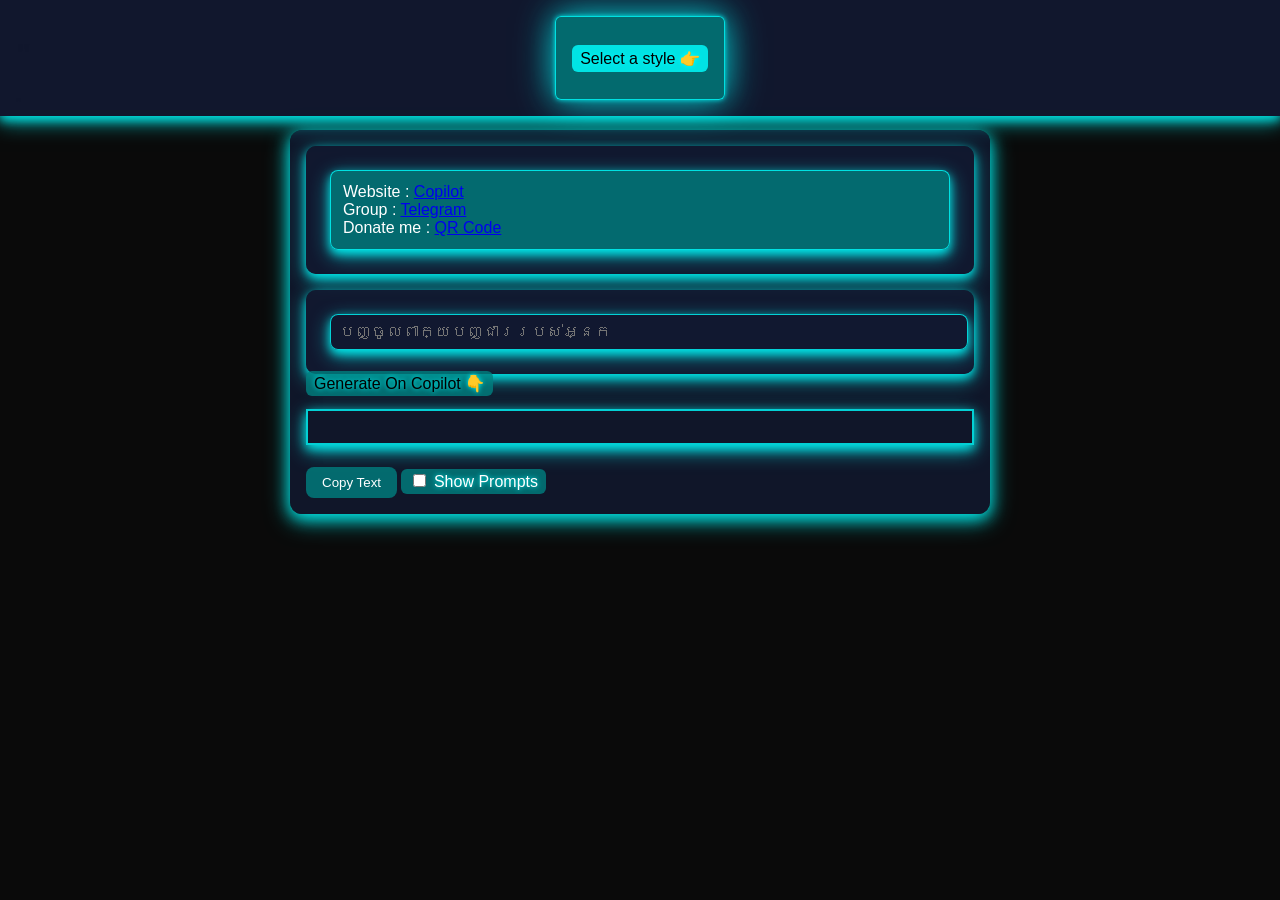
==== Index.html @ e3b845a8 "Update Index.html" ====
<!DOCTYPE html>
<html lang="en">
<head>
    <link rel="icon" href="icon.png" type="image/png">
    <meta charset="UTF-8">
    <title>Style UI</title>
    <link rel="stylesheet" href="css/style_Modern.css"> <!-- Link to the CSS file -->
    <audio id="ambientSound" loop>
        <source src="audio/beats.mp3" type="audio/mp3">
        Your browser does not support the audio element.
    </audio>
    <audio id="transitionSound">
        <source src="audio/beats.mp3" type="audio/mp3">
        Your browser does not support the audio element.
    </audio>
</head>
 <body><!-- The body of the HTML document -->
    <h1>"</h1>
    <p>"</p>
    <!-- Go to Top Button -->
    <button id="goToTopBtn" title="Go to Top">↑</button>
  <div class="container"> 
   <div class="header">
    <div class="choose-stayle">
     <!-- Checkbox to toggle containers -->

        <span class="slstyle">Select a style 👉</span>
        <div class="selects" id="dynamicSelects"></div>
                <!-- Style select will be dynamically added here -->
            </div>
        </div>
        <div class="grid-container">
            <!-- First Grid Item -->
            <div class="grid-item">
                <div class="card">
                    <div class="Website">
                        <div class="text-sm">
                            Website :
                            <a class="Copilot" href="#">Copilot</a>
                        </div>
                        <div class="Group">
                            Group :
                            <a class="Telegram" href="#">Telegram</a>
                        </div>
                        <div class="Donate-me">
                            Donate me :
                            <a class="QR-Code" href="#">QR Code</a>
                        </div>
                    </div>
     
                     <!-- Image Container -->
                     <div id="imageContainer">
                        <!-- This is where the image will be appended -->
                    </div>
                </div>
            </div>
             <!-- Second Grid Item -->
             <div class="grid-item">
                <div class="card">
                    <div class="theader-card">
                        <input type="text" placeholder="បញ្ចូលពាក្យបញ្ជាររបស់អ្នក" class="input-text" id="dogInput" oninput="updateText()">
                    </div>
                    <div id="container">
                        <!-- This is where the checkboxes and selects will be appended -->
                    </div>
                </div>

                <!-- Generate Section -->
                <div class="Generate">
                    <span class="text-sm generate-text">Generate On Copilot 👇</span>
                </div>
                <!-- Dynamic Text and Copy Button -->
                <div class="mt-2">
                    <p class="formprompt" id="copyText">
                        <span id="dynamicText"></span>
                    </p>
                    <button class="copy-button" onclick="copyToClipboard()">Copy Text</button>
                    <label class="checkbox-label">
                        <input type="checkbox" id="toggleContainer"> Show Prompts 
                    </label>
                </div>
            </div>
        </div>
        <!-- Container 2 -->
        <div class="container2">
            <table class="custom-table">
                <!-- This is where the checkboxes and selects will be appended -->
            </table>
        </div>
        <!-- Container 3 -->
        <div class="container3" style="display: none;">
            <div>
                <input type="text" class="searchBox" id="searchBox" placeholder="Search by Style Name or Prompt" />
            </div>
            <div class="overflow-x-auto">
                <table class="min-w-full bg-white border border-gray-300" id="container3Table">
                    <!-- Table content will be dynamically added here -->
                </table>
            </div>
        </div>
  <script src="js/scripts.js"></script> <!-- Link to the JS file -->
  <script src="js/Prompt.js"></script> <!-- Link to the JS file -->
 </body>
</html>
---- css/style_Modern.css ----
body {
    background-color: #0a0a0a; /* Darker background for a sci-fi feel */
    padding: 1rem;
    margin: 0;
    font-family: 'Orbitron', sans-serif; /* Futuristic font */
    background-image: url('https://img.freepik.com/premium-photo/cyber-city-augmented-reality-hightech-fashion-digital-smartphone-phone-wallpaper-generative-ai_918839-267.jpg');
    background-size: cover;
    background-attachment: fixed;
    background-position: center;
    animation: magicalBackground 15s ease-in-out infinite;
    height: 100%;
}

.generate-text {
    background-color: rgba(0, 128, 128, 0.8); /* Dark teal */
    padding: 0.25rem 0.5rem;
    border-radius: 0.375rem;
    color: #000000; /* Black text for contrast */
    text-shadow: 0 0 5px rgba(0, 255, 255, 1); /* Glow effect */
}


#goToTopBtn {
    display: none; /* Hidden by default */
    position: fixed;
    bottom: 20px;
    right: 20px;
    z-index: 1000;
    background-color: rgba(0, 128, 128, 0.8); /* Dark teal */
    color: white;
    border: none;
    border-radius: 50%;
    width: 50px;
    height: 50px;
    font-size: 24px;
    cursor: pointer;
    box-shadow: 0 4px 10px rgba(0, 255, 255, 0.8), 0 6px 20px rgba(0, 255, 255, 0.6);
    transition: background-color 0.3s, opacity 0.3s;
}

#goToTopBtn:hover {
    background-color: rgba(3, 113, 113, 0.8); /* Dark teal */
}

#goToTopBtn:active {
    background-color: rgba(2, 96, 96, 0.8); /* Dark teal */
}

.container3 {
    padding: 1rem;
    border: none;
    border-radius: 8px;
    background-color: rgba(18, 25, 49, 0.9);
    box-shadow: 0 4px 10px rgba(0, 255, 255, 0.8), 0 6px 20px rgba(0, 255, 255, 0.6);
    color: #ffffff;
    transition: box-shadow 0.3s ease, transform 0.3s ease;
}

.container3:hover {
    transform: scale(1.02);
    box-shadow: 0 6px 20px rgba(0, 255, 255, 1), 0 8px 30px rgba(0, 255, 255, 0.7);
}

.container3 table {
    width: 100%;
    border-collapse: collapse;
}

.container3 th, .container3 td {
    padding: 12px;
    text-align: center;
    border: none;
}

.container3 th {
    background-color: rgba(0, 128, 128, 0.8); /* Dark teal */
    font-weight: 600;
}

.container {
    background-color: rgba(18, 25, 49, 0.8);
    border-radius: 12px;
    max-width: 700px;
    margin: auto;
    box-shadow: 0 4px 15px rgba(0, 255, 255, 0.8), 0 6px 25px rgba(0, 255, 255, 0.6);
    transition: box-shadow 0.3s ease;
}

.container:hover {
    box-shadow: 0 6px 25px rgba(0, 255, 255, 1), 0 8px 35px rgba(0, 255, 255, 0.7);
}

.header {
    position: fixed;
    top: 0;
    left: 0;
    right: 0;
    display: flex;
    justify-content: space-between;
    align-items: center;
    background-color: rgba(18, 25, 49, 0.9);
    padding: 1rem;
    z-index: 1000;
    box-shadow: 0 4px 10px rgba(0, 255, 255, 0.8), 0 6px 20px rgba(0, 255, 255, 0.6);
    animation: headerGlow 5s ease-in-out infinite;
}

@keyframes headerGlow {
    0%, 100% {
        box-shadow: 0 4px 10px rgba(0, 255, 255, 0.8), 0 6px 20px rgba(0, 255, 255, 0.6);
    }
    50% {
        box-shadow: 0 4px 20px rgba(0, 255, 255, 1), 0 6px 30px rgba(0, 255, 255, 0.8);
    }
}

.grid-container {
    display: grid;
    grid-template-columns: repeat(3, 1fr);
    gap: 1rem;
    margin-top: 1rem;
    padding: 1rem;
}

.card {
    background-color: rgba(18, 25, 49, 0.8);
    border-radius: 10px;
    padding: 1.5rem;
    box-shadow: 0 4px 10px rgba(0, 255, 255, 0.8), 0 6px 20px rgba(0, 255, 255, 0.6);
    transition: transform 0.3s ease, box-shadow 0.3s ease;
}

.card:hover {
    transform: scale(1.05);
    box-shadow: 0 6px 20px rgba(0, 255, 255, 1), 0 8px 30px rgba(0, 255, 255, 0.7);
}

.Website {
    background-color: rgba(0, 128, 128, 0.8); /* Dark teal */
    padding: 0.75rem;
    border-radius: 8px;
    border: 1px solid rgba(0, 255, 255, 0.8);
    color: #fff;
    box-shadow: 0 4px 10px rgba(0, 255, 255, 0.8), 0 6px 20px rgba(0, 255, 255, 0.6);
    animation: glow 3s ease-in-out infinite;
    transition: transform 0.3s ease;
}

.Website:hover {
    transform: scale(1.02);
}

.imageContainer {
    background-color: rgba(4, 99, 99, 0.8); /* Dark teal */
    padding: 1rem;
    display: flex;
    justify-content: center;
    align-items: center;
    width: 100%;
    border-radius: 10px;
    margin-top: 10px;
    border: 1px solid rgba(255, 255, 255, 0.1);
    box-sizing: border-box;
    box-shadow: 0 4px 10px rgba(0, 255, 255, 0.8), 0 6px 20px rgba(0, 255, 255, 0.6);
    transition: transform 0.3s ease;
}

.imageContainer:hover {
    transform: scale(1.05);
}
.searchBox{
    background-color: rgba(18, 25, 49, 0.8);
    padding: 0.5rem;
    border-radius: 8px;
    color: #fff;
    border: 1px solid rgba(0, 255, 255, 0.8);
    box-shadow: 0 4px 10px rgba(0, 255, 255, 0.8), 0 6px 20px rgba(0, 255, 255, 0.6);
    transition: box-shadow 0.3s ease;
    float: right; /* or float: left; */

}
.selects {
    display: flex;
    gap: 0.75rem;
    margin: 1rem 0;
}

.style-select {
    background-color: rgba(18, 25, 49, 0.8);
    padding: 0.5rem;
    border-radius: 8px;
    color: #fff;
    border: 1px solid rgba(0, 255, 255, 0.8);
    box-shadow: 0 4px 10px rgba(0, 255, 255, 0.8), 0 6px 20px rgba(0, 255, 255, 0.6);
    transition: box-shadow 0.3s ease;
    margin: 0 0 0 20px;
}

.style-select:hover {
    box-shadow: 0 6px 20px rgba(0, 255, 255, 1), 0 8px 30px rgba(0, 255, 255, 0.7);
}

.input-text {
    background-color: rgba(18, 25, 49, 0.8);
    border-radius: 8px;
    padding: 0.5rem;
    width: 100%;
    color: white;
    font-size: 1rem;
    border: 1px solid rgba(0, 255, 255, 0.8);
    box-shadow: 0 4px 10px rgba(0, 255, 255, 0.8), 0 6px 20px rgba(0, 255, 255, 0.6);
    transition: transform 0.3s ease, box-shadow 0.3s ease;
}

.input-text:focus {
    outline: none;
    box-shadow: 0 4px  20px rgba(0, 255, 255, 1), 0 6px 30px rgba(0, 255, 255, 0.7);
}

.copy-button {
    background-color: rgba(0, 128, 128, 0.8); /* Dark teal */
    color: white;
    border-radius: 8px;
    padding: 0.5rem 1rem;
    border: none;
    cursor: pointer;
    transition: background-color 0.3s ease, transform 0.3s ease;
}

.copy-button:hover {
    background-color: rgba(0, 100, 100, 0.8);
    transform: scale(1.05);
}

.rounded-header {
    border-radius: 0.5rem;
}

.table-header {
    font-size: 1.125rem;
    font-weight: bold;
    padding: 0.75rem;
    background-color: rgba(0, 128, 128, 0.8); /* Dark teal */
    text-align: center;
    color: white;
    border: none;
    border-radius: 8px;
}

.table-cell {
    padding: 0.75rem;
    text-align: center;
    color: #ffffff;
    border-bottom: 1px solid rgba(0, 255, 255, 0.8);
}

.formprompt {
    font-size: 22px;
    color: white;
    border: 2px solid rgba(0, 255, 255, 0.8);
    padding: 1rem;
    margin-top: 1rem;
    box-shadow: 0 4px 10px rgba(0, 255, 255, 0.8), 0 6px 20px rgba(0, 255, 255, 0.6);
}

@keyframes glow {
    0% {
        box-shadow: 0 0 15px rgba(0, 255, 255, 0.8), 0 4px 30px rgba(0, 255, 255, 0.6);
    }
    100% {
        box-shadow: 0 0 20px rgba(0, 255, 255, 1), 0 6px 40px rgba(0, 255, 255, 0.8);
    }
}

/* Media Queries for Responsiveness */
@media (max-width: 2000px) {
    .grid-container {
        grid-template-columns: 1fr;
    }

    .header {
        flex-direction: column;
        align-items: flex-start;
    }

    .input-text {
        height: auto;
    }
}

.choose-stayle {
    background-color: rgba(0, 128, 128, 0.8); /* Dark teal */
    padding: 1rem;
    border: 1px solid rgba(0, 255, 255, 0.8); /* Semi-transparent neon cyan */
    border-radius: 0.375rem;
    text-align: center;
    margin: 0 auto;
    display: flex;
    justify-content: center;
    align-items: center;
    height: 50px;
    color: #000000; /* Black text for contrast */
    box-shadow: 0 0 5px rgba(0, 255, 255, 0.8), 0 0 40px rgba(0, 255, 255, 0.6), 0 0 30px rgba(0, 255, 255, 0.4); /* Glow effect */
    animation: glow 3s infinite alternate;
}
.slstyle {
    background-color: rgba(0, 255, 255, 0.81);
    padding: 0.25rem 0.5rem;
    border-radius: 0.375rem;
    color: #000000;
    text-shadow: 0 0 5px rgba(0, 255, 255, 1);
}
.checkbox-label {
    background-color: rgba(0, 128, 128, 0.8);
    padding: 0.25rem 0.5rem;
    border-radius: 0.375rem;
    color: #ffffff;
    text-shadow: 0 0 5px rgba(0, 255, 255, 1);
}
.toggle-container {
    position: absolute;
    top: 20px;
    right: 35px;
    z-index: 1000;
}

.toggle-container label {
    color: white;
    font-size: 16px;
}
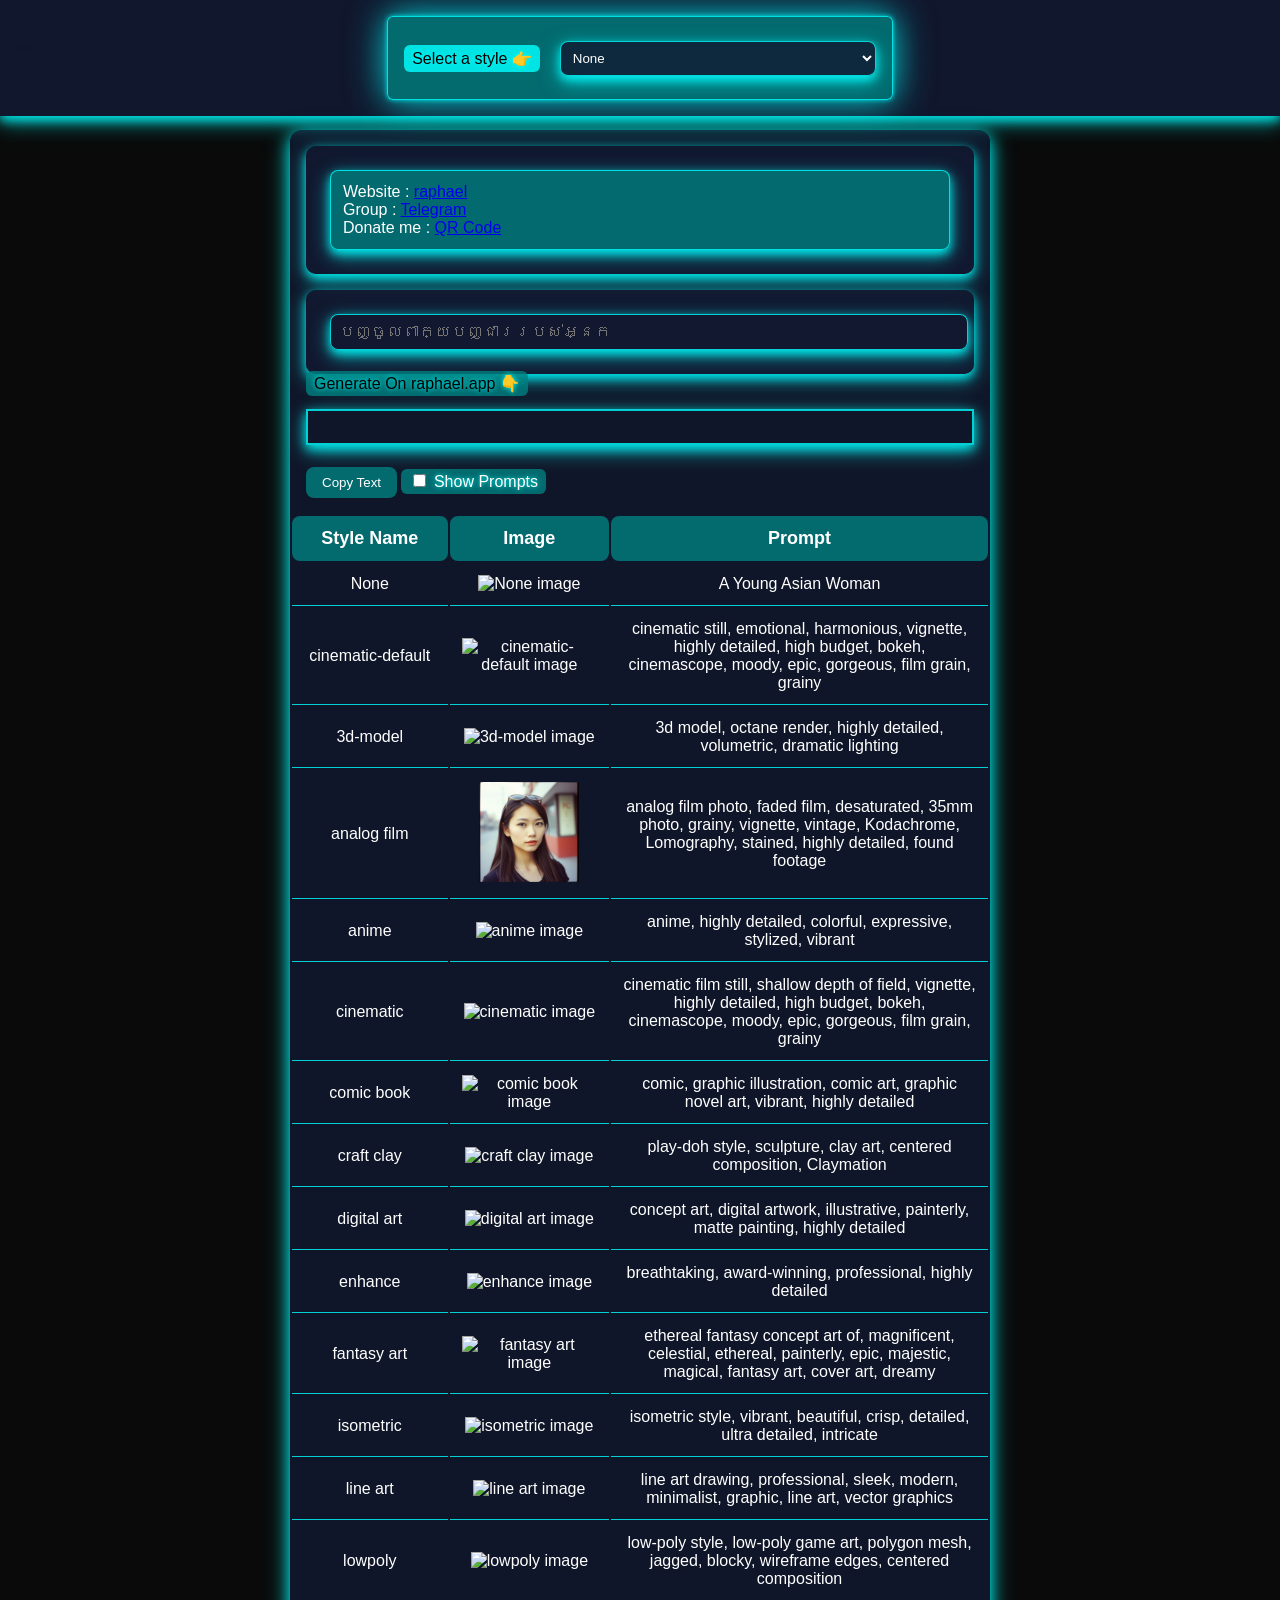
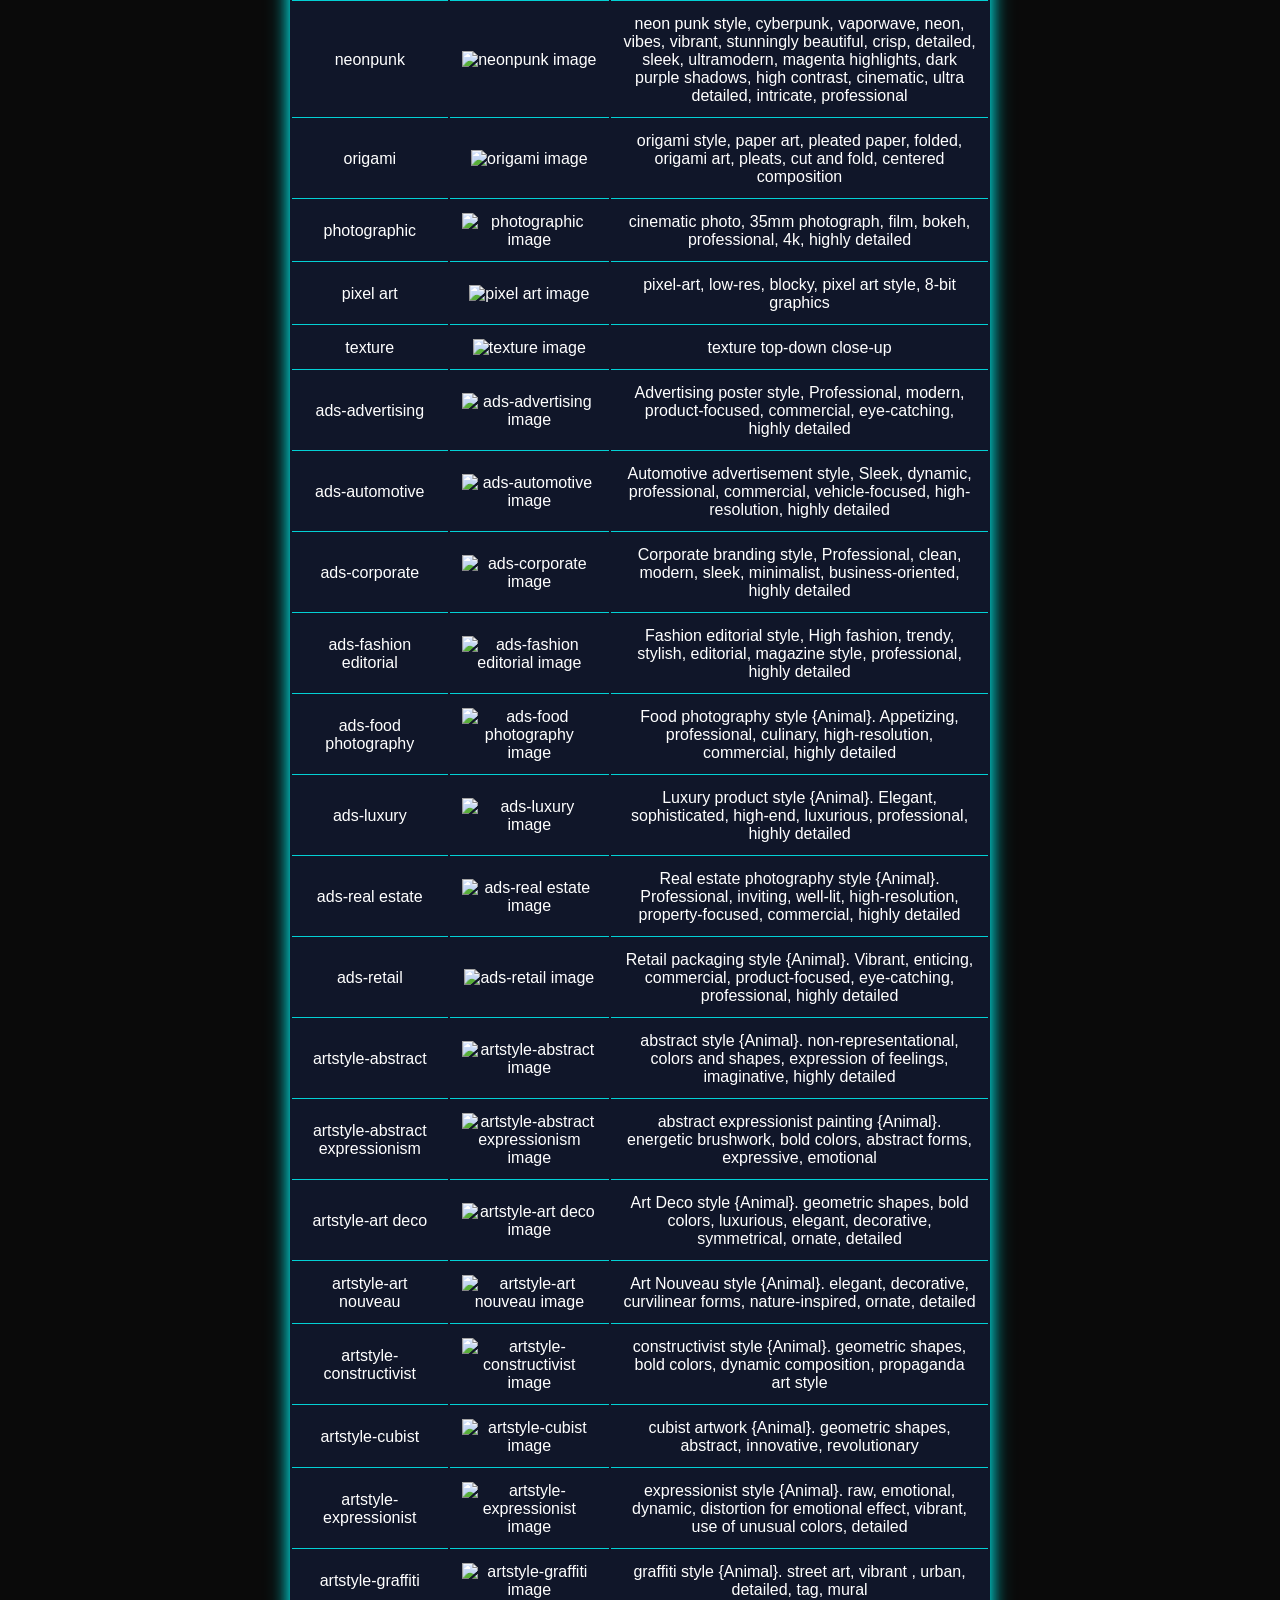
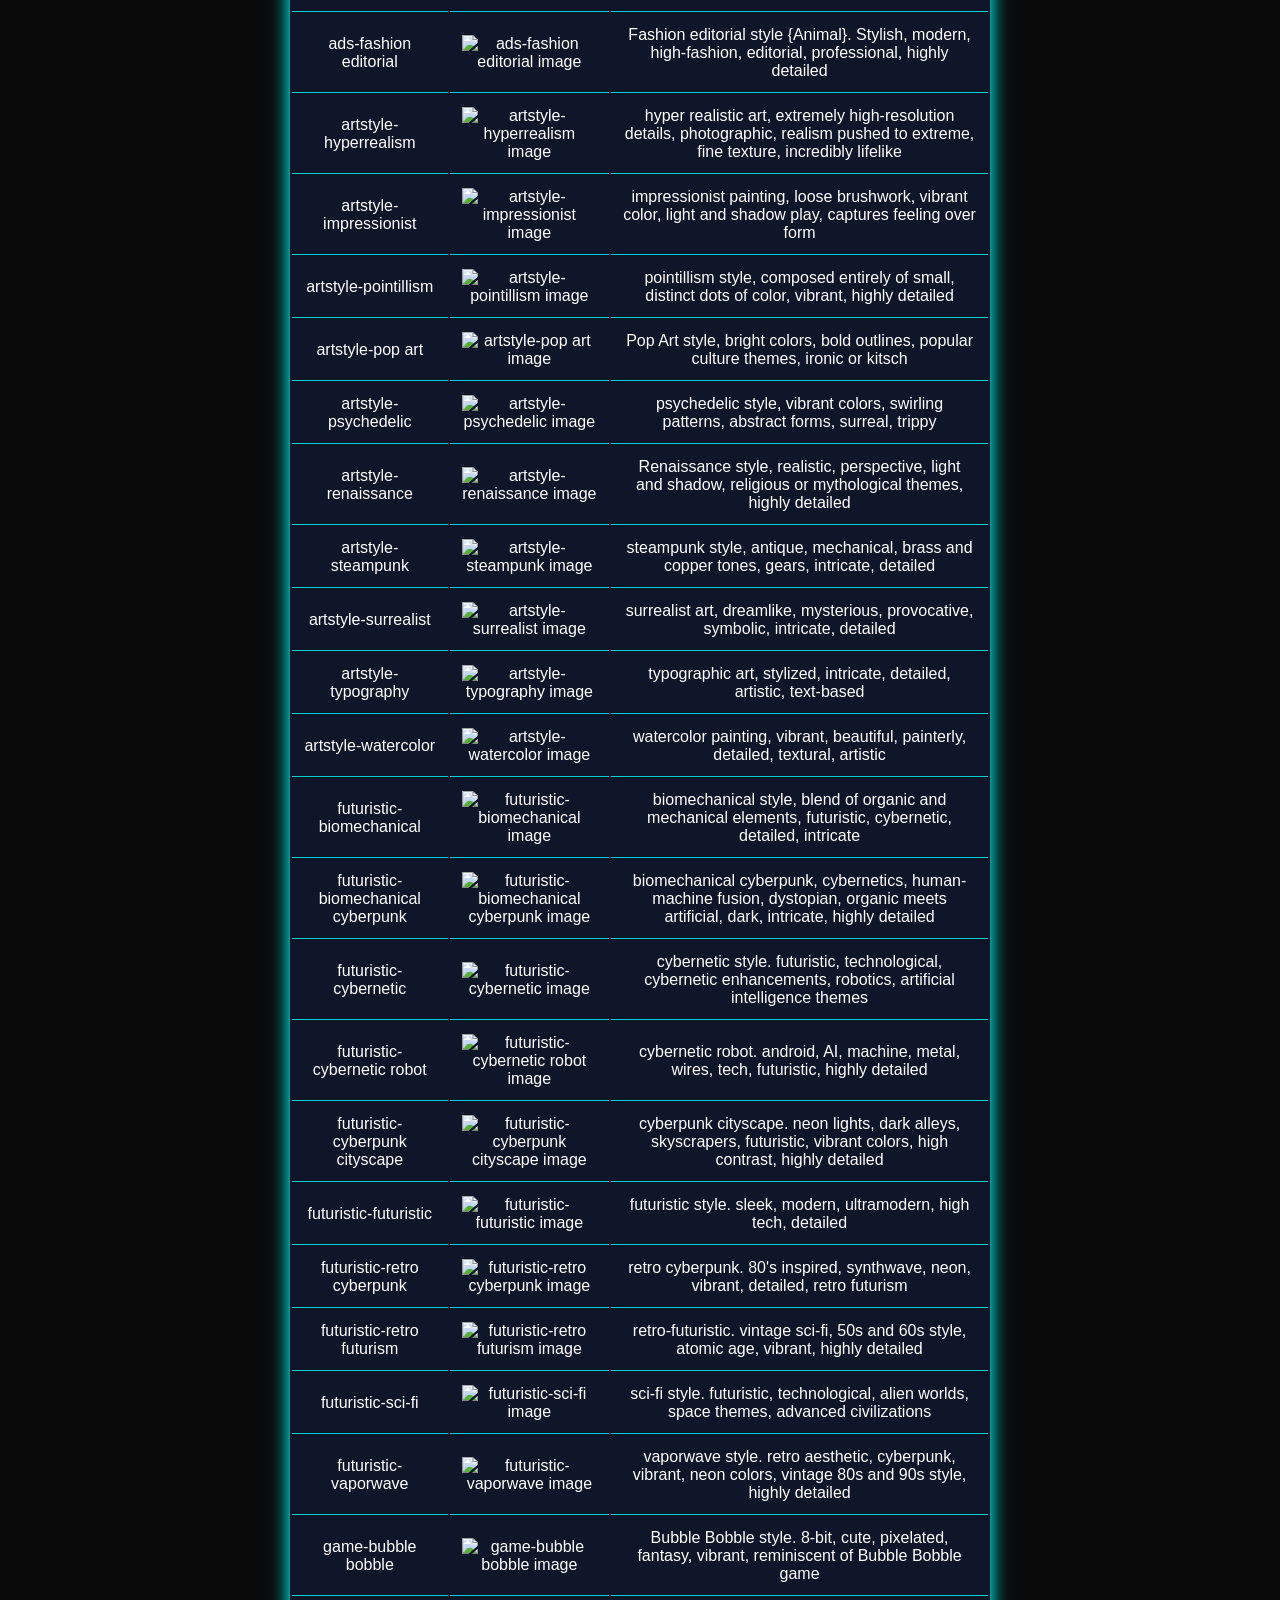
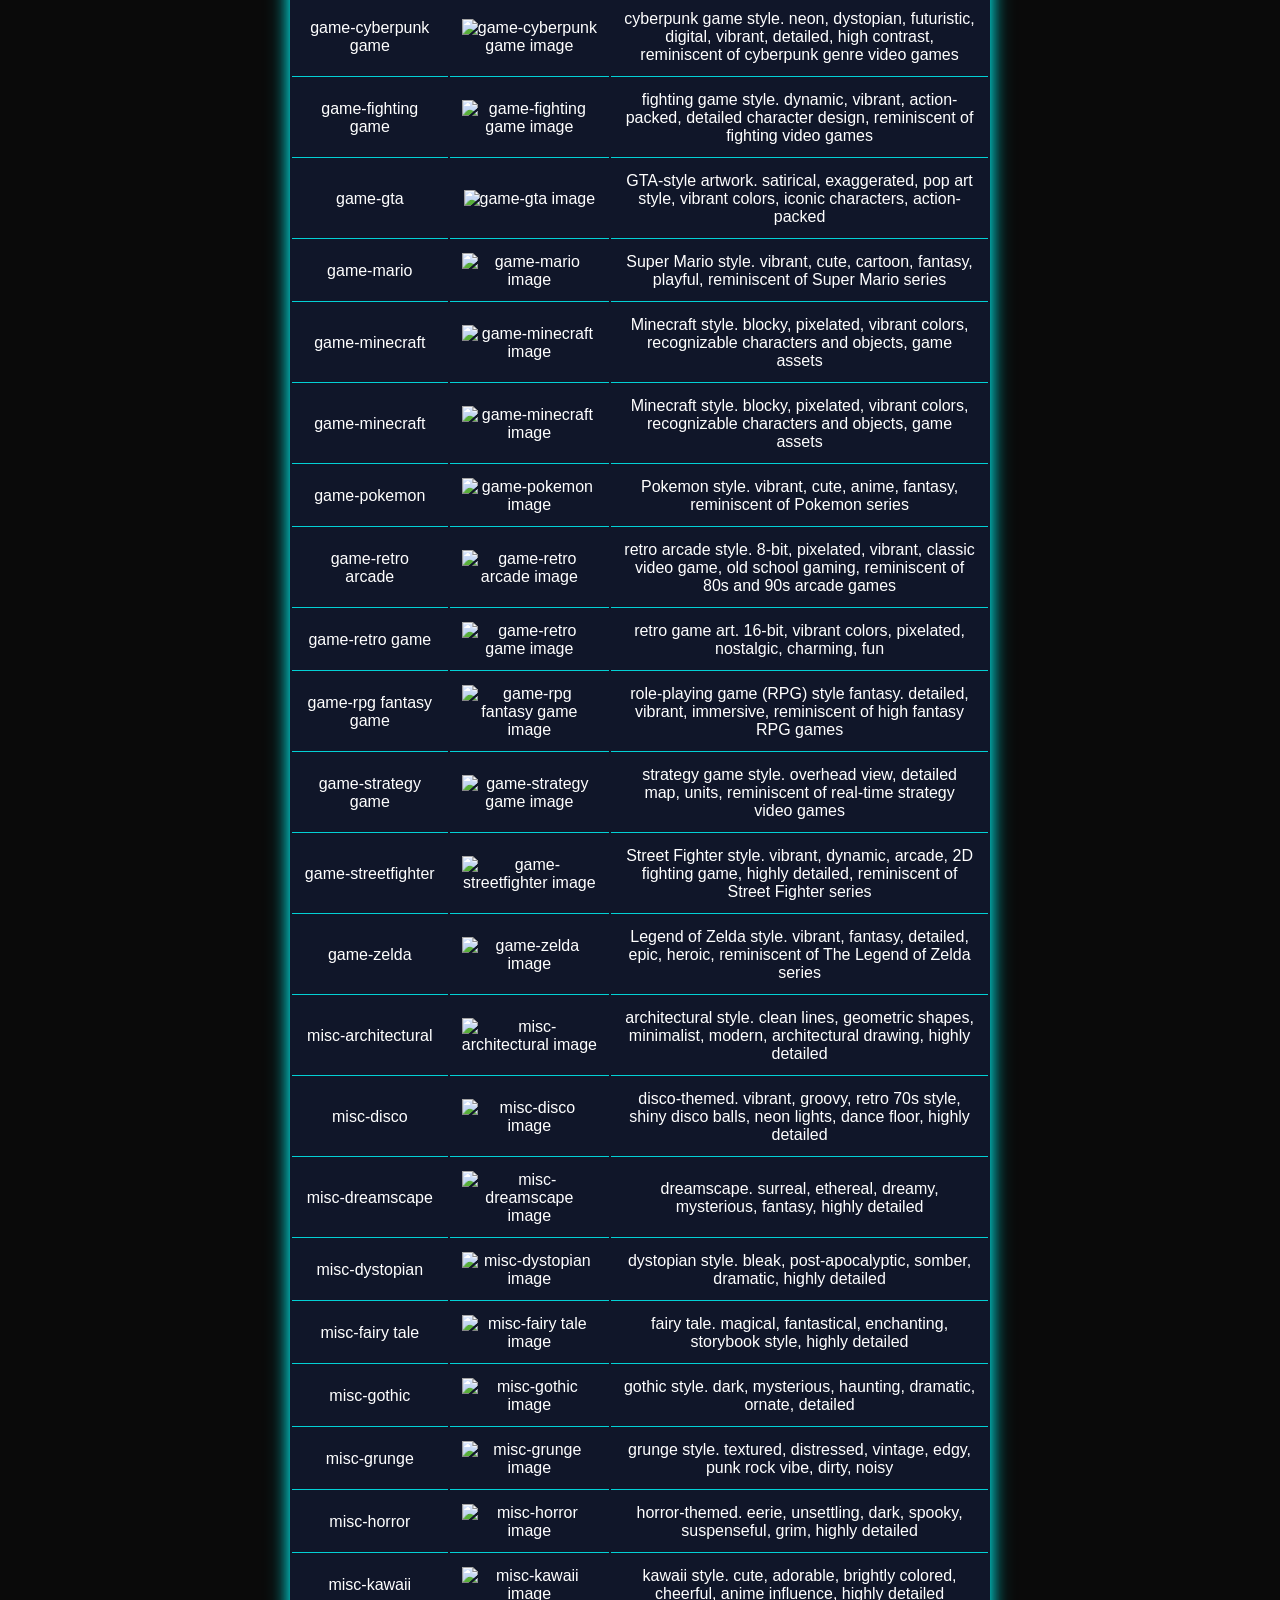
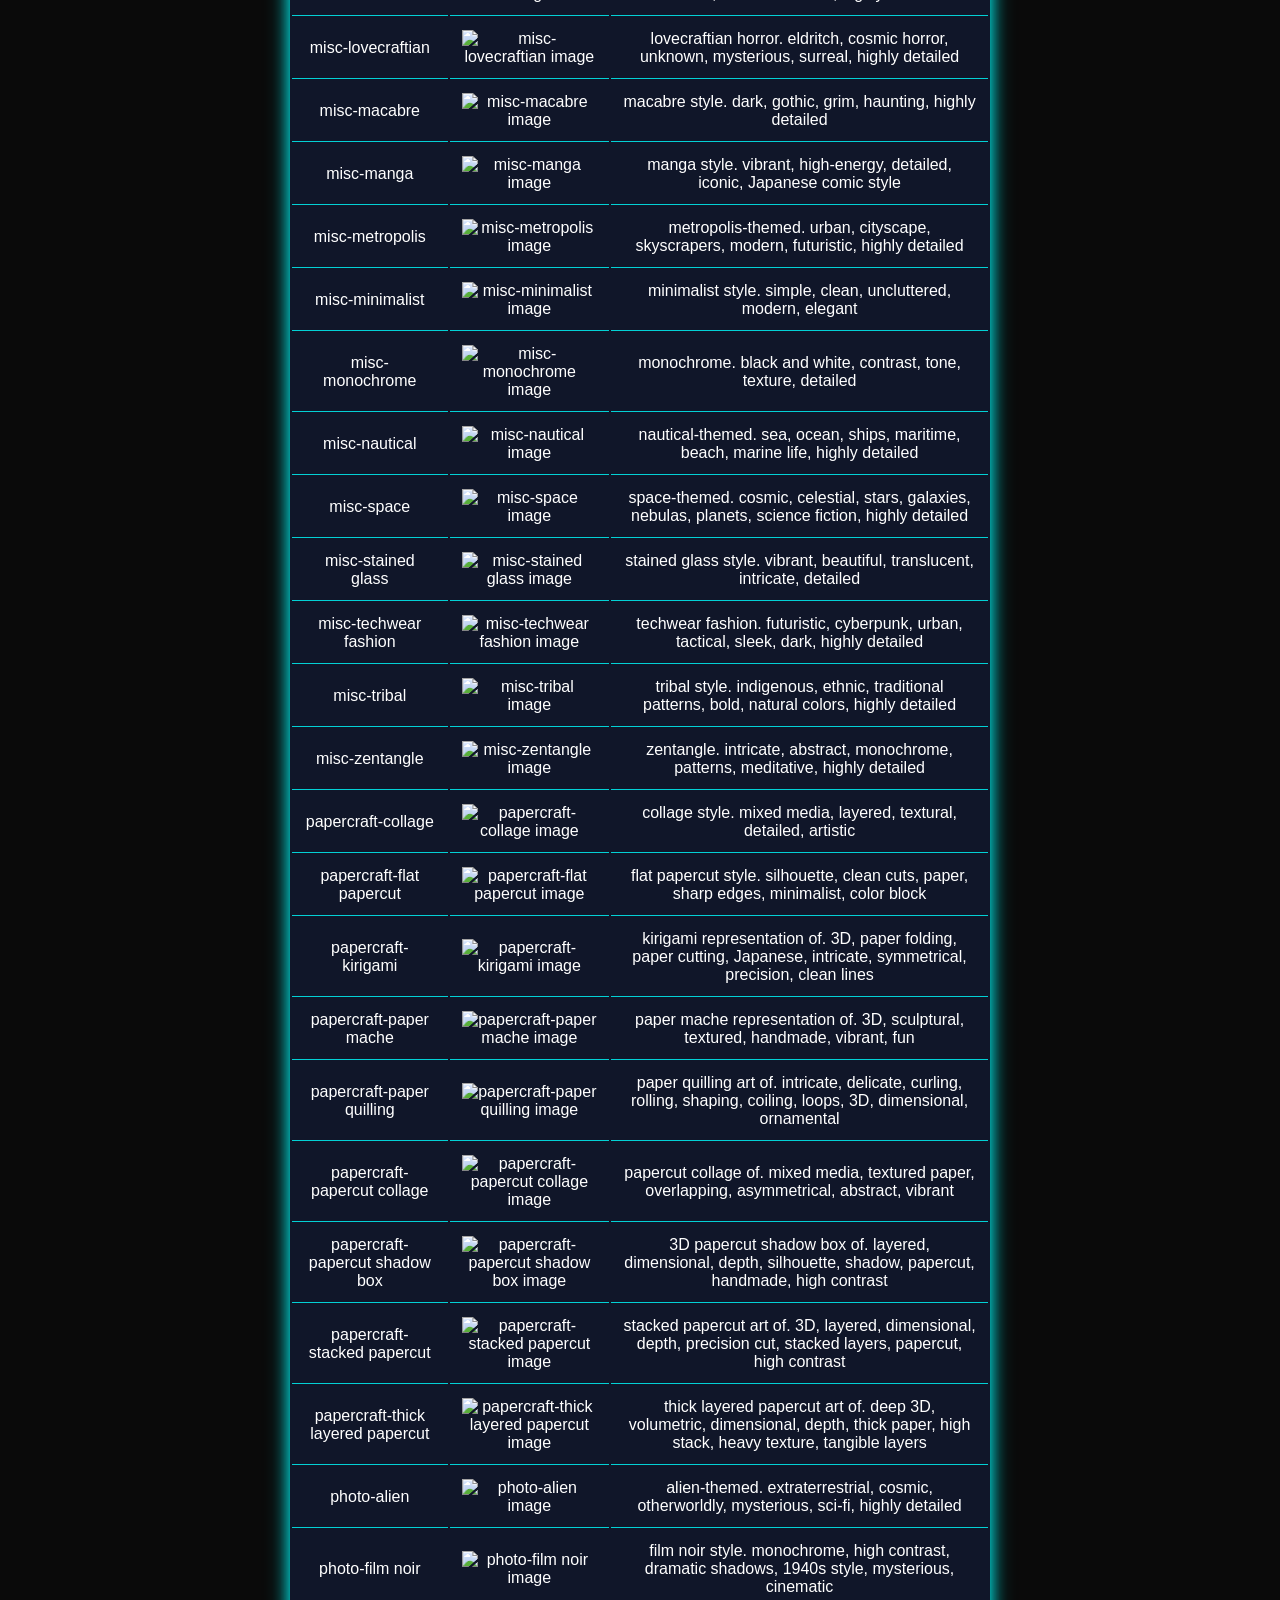
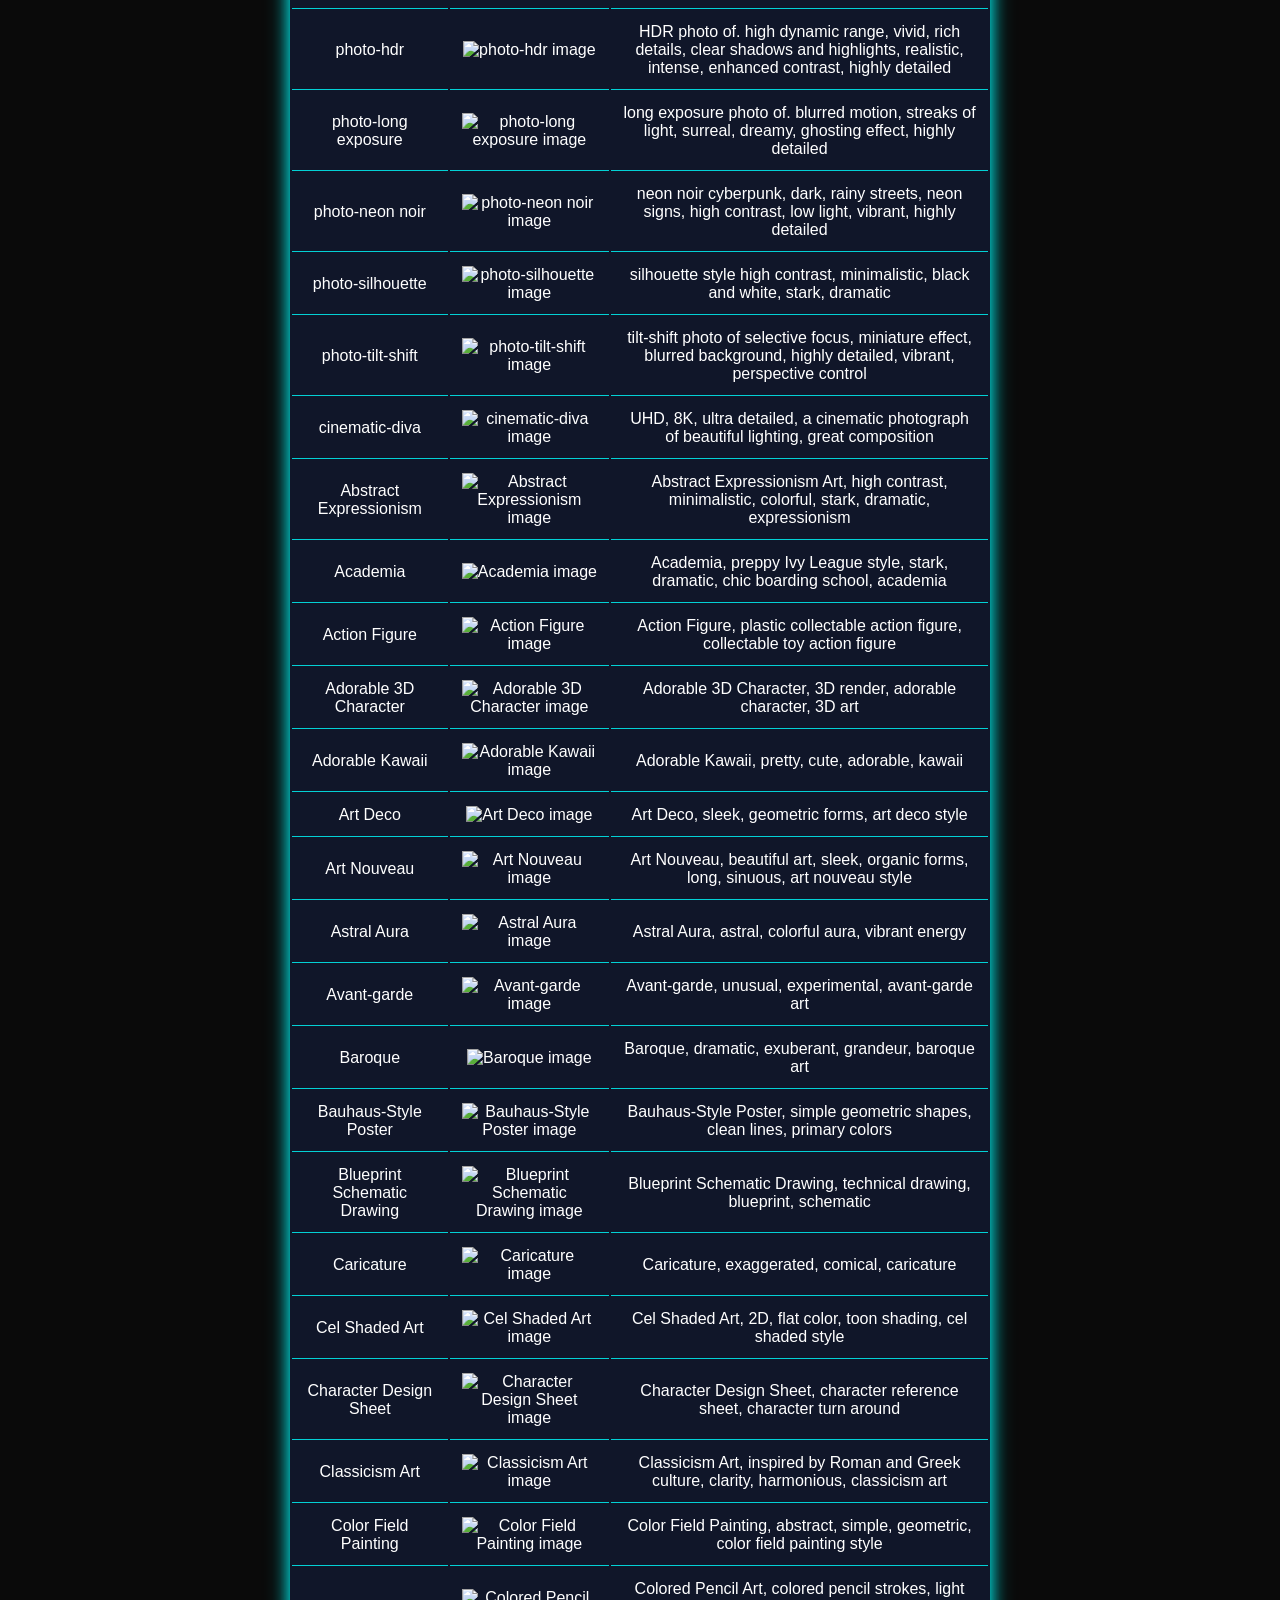
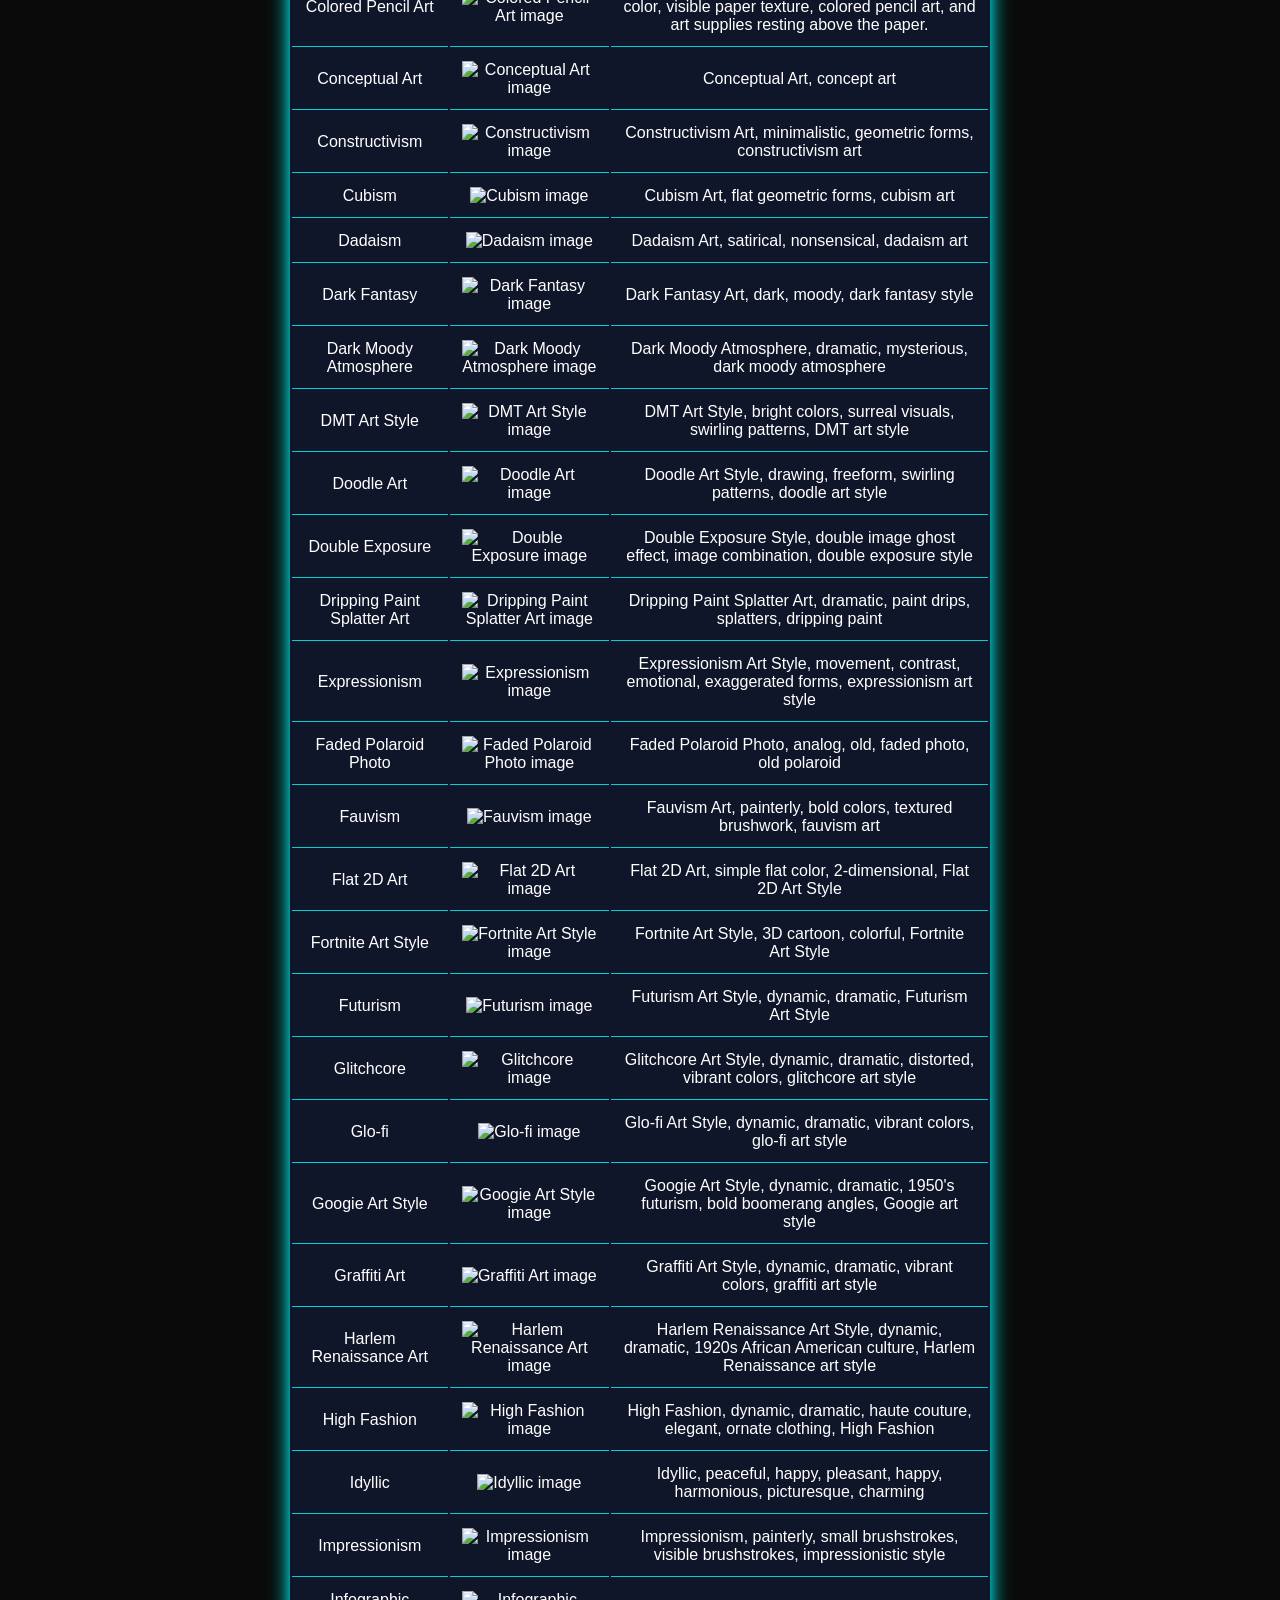
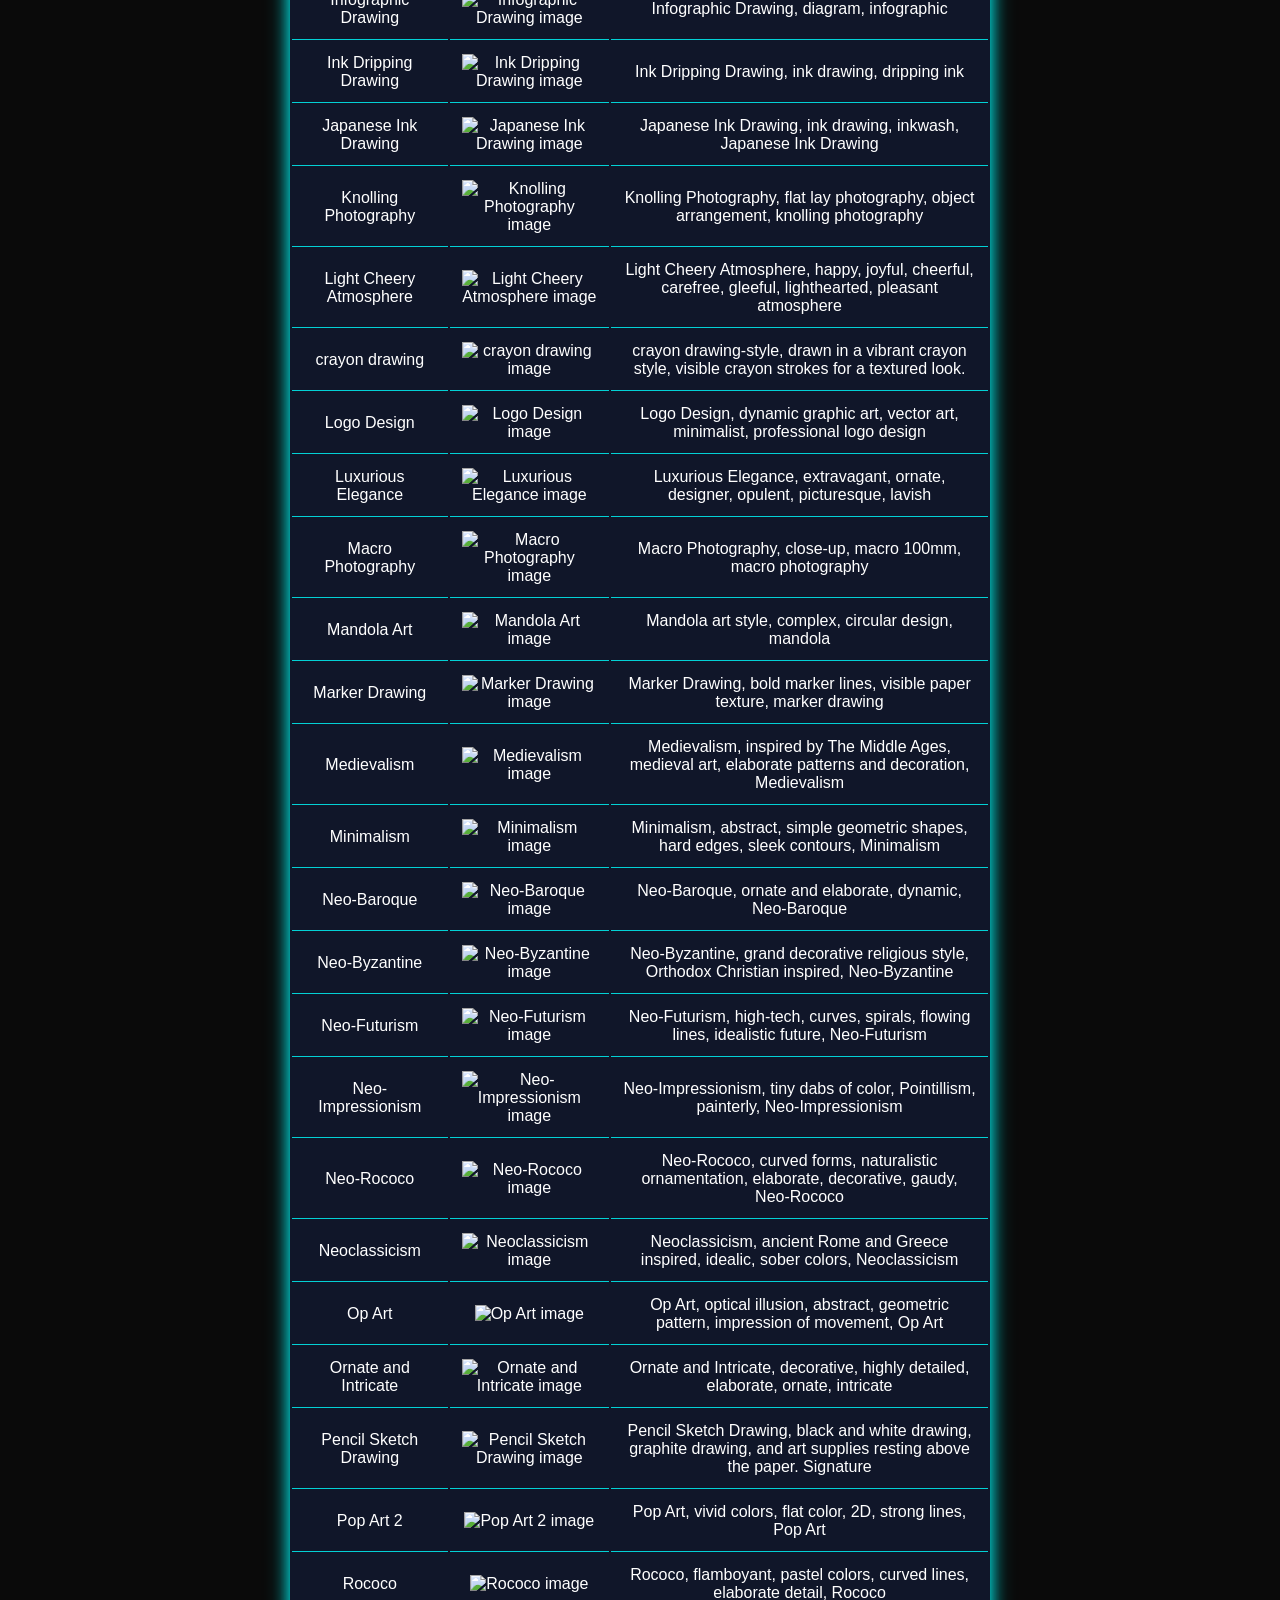
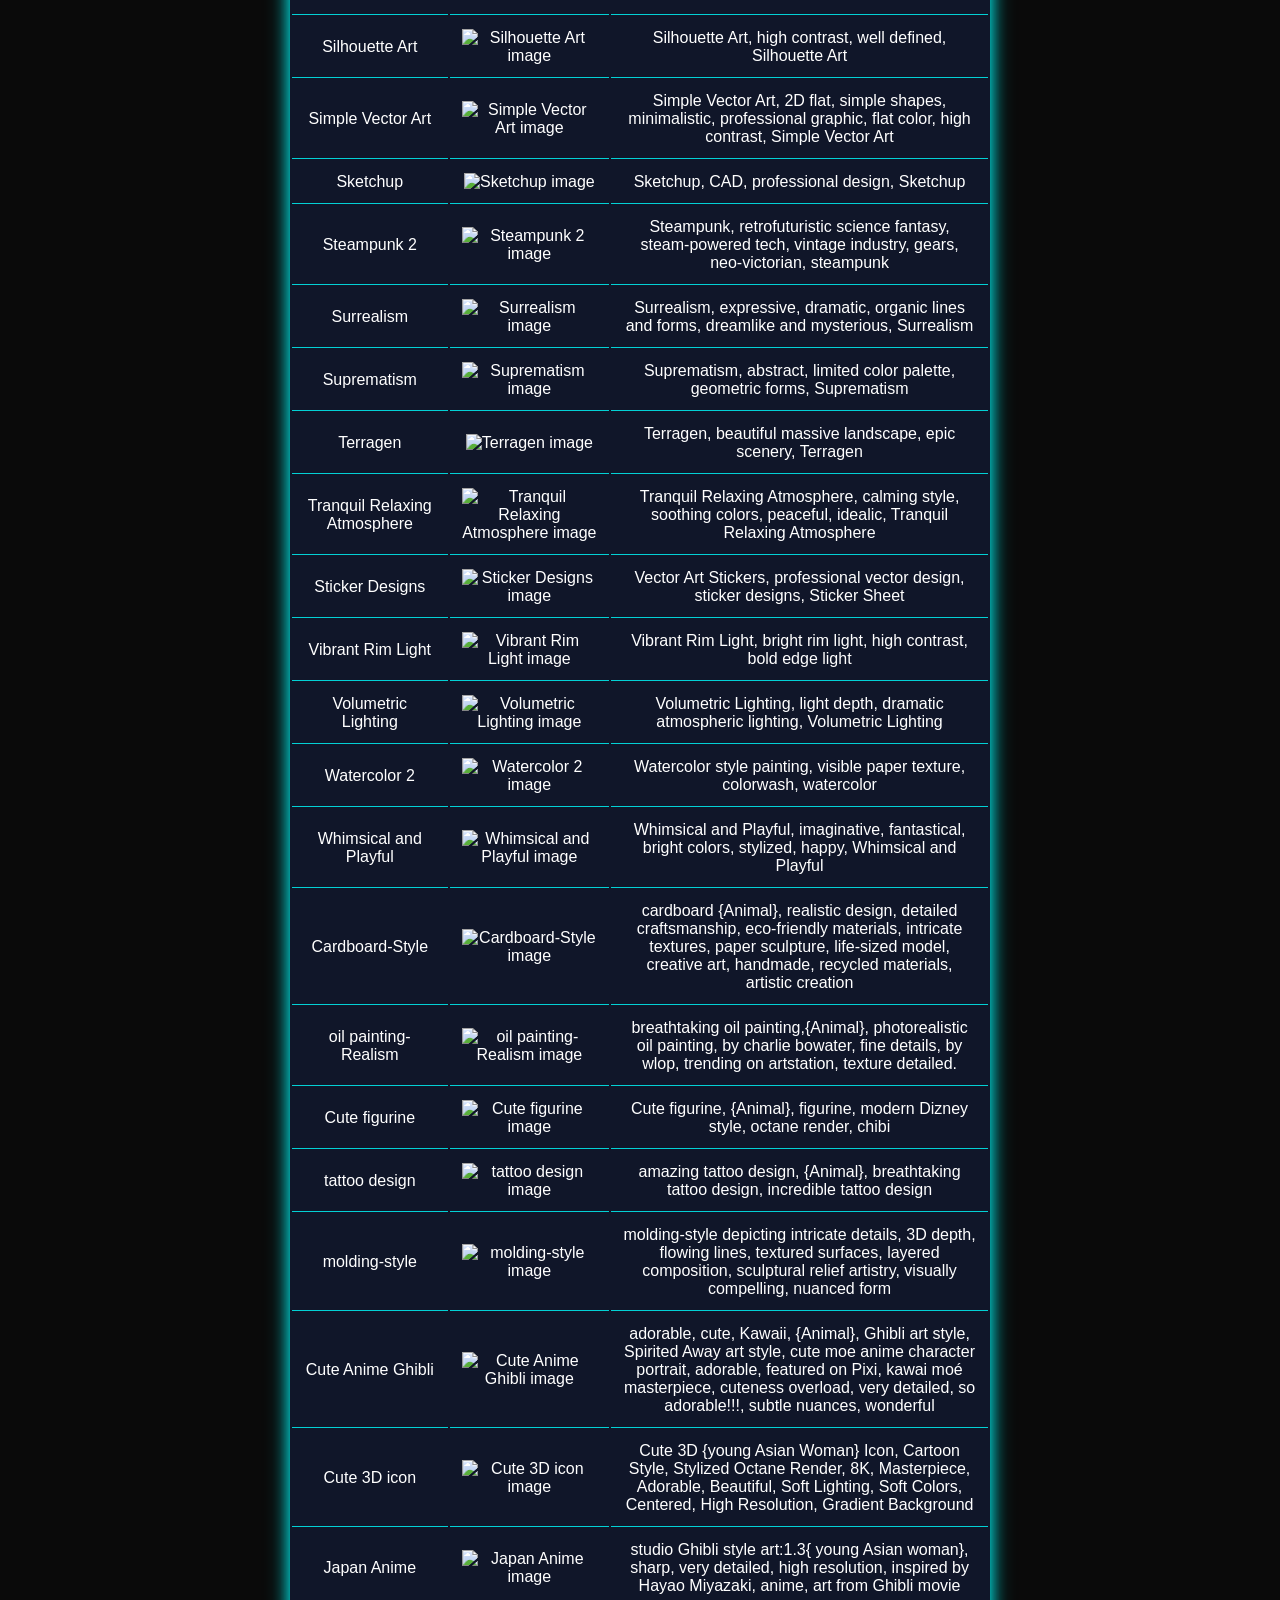
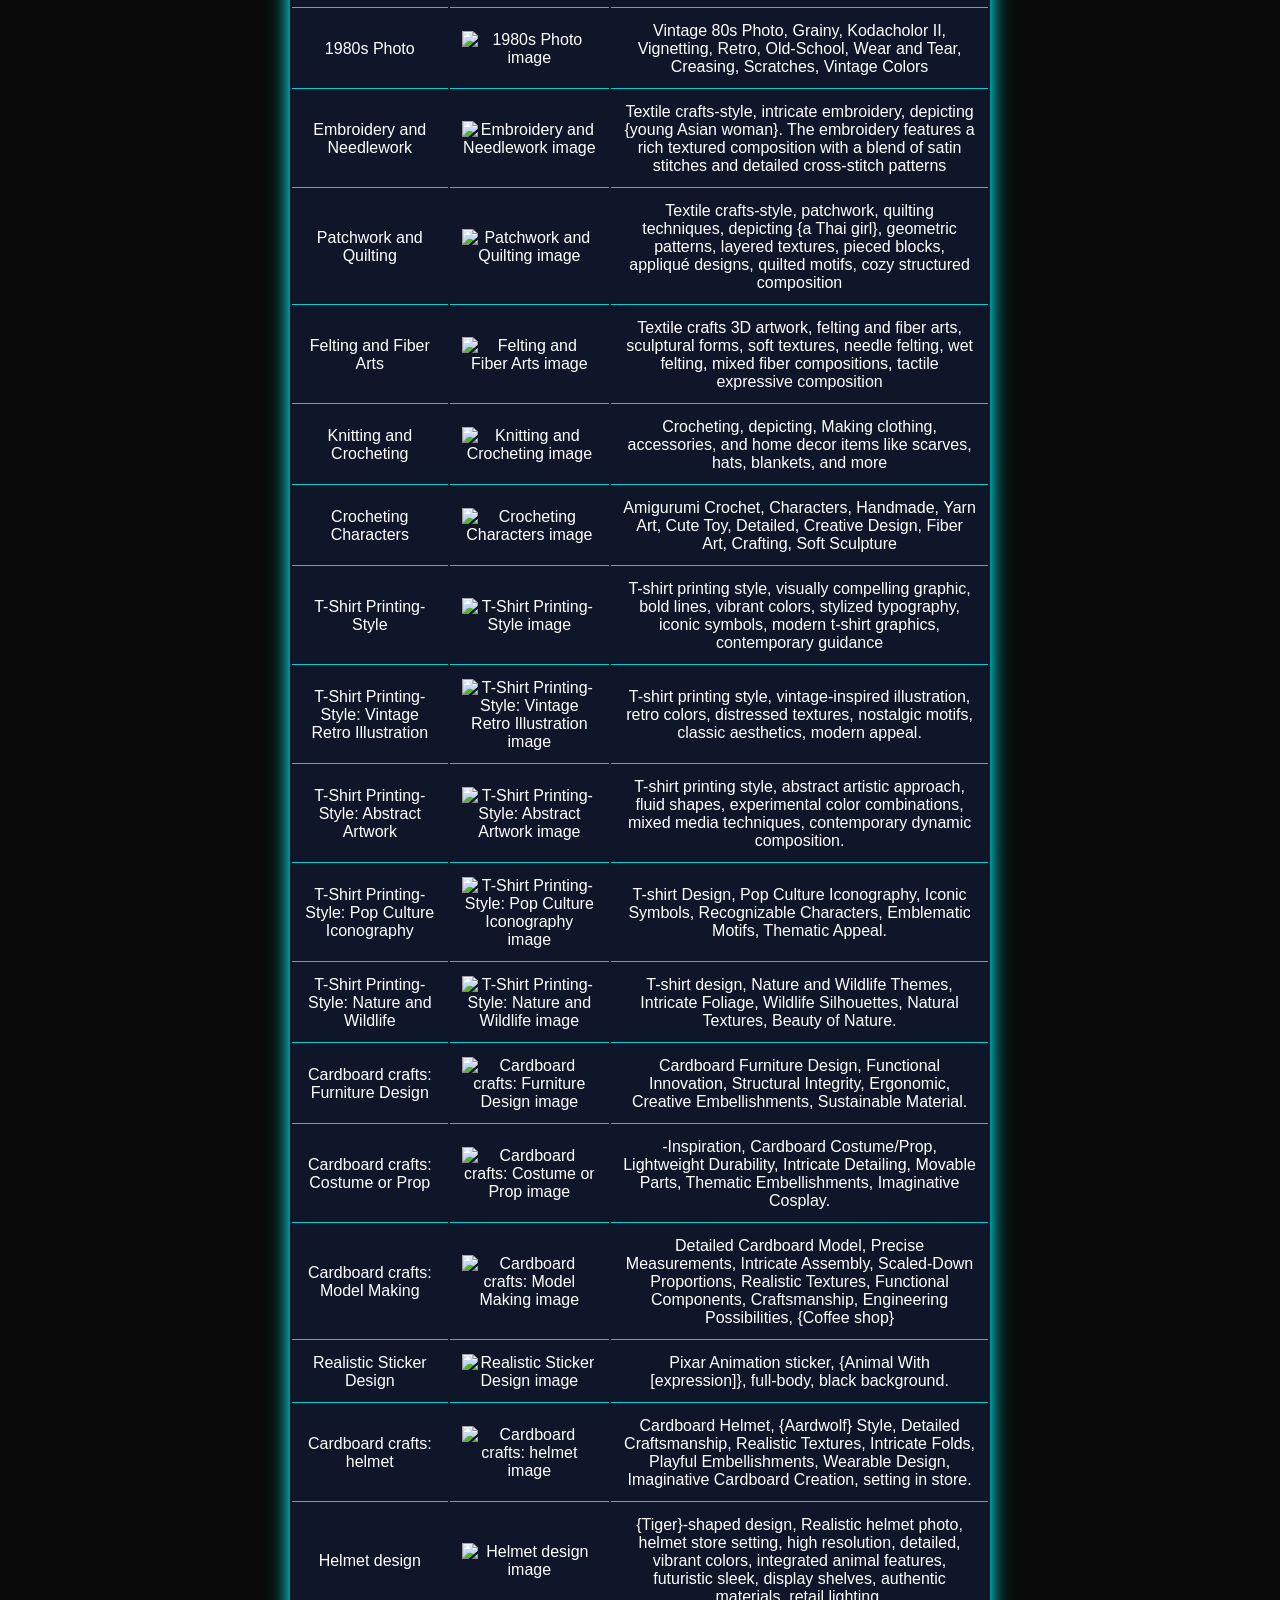
==== commit bc92ac24: "Update Index.html" ====
--- a/Index.html
+++ b/Index.html
@@ -36,7 +36,7 @@
                     <div class="Website">
                         <div class="text-sm">
                             Website :
-                            <a class="Copilot" href="#">Copilot</a>
+                            <a class="Copilot" href="https://raphael.app/">raphael</a>
                         </div>
                         <div class="Group">
                             Group :
@@ -67,7 +67,7 @@
 
                 <!-- Generate Section -->
                 <div class="Generate">
-                    <span class="text-sm generate-text">Generate On Copilot 👇</span>
+                    <span class="text-sm generate-text">Generate On raphael.app 👇</span>
                 </div>
                 <!-- Dynamic Text and Copy Button -->
                 <div class="mt-2">
